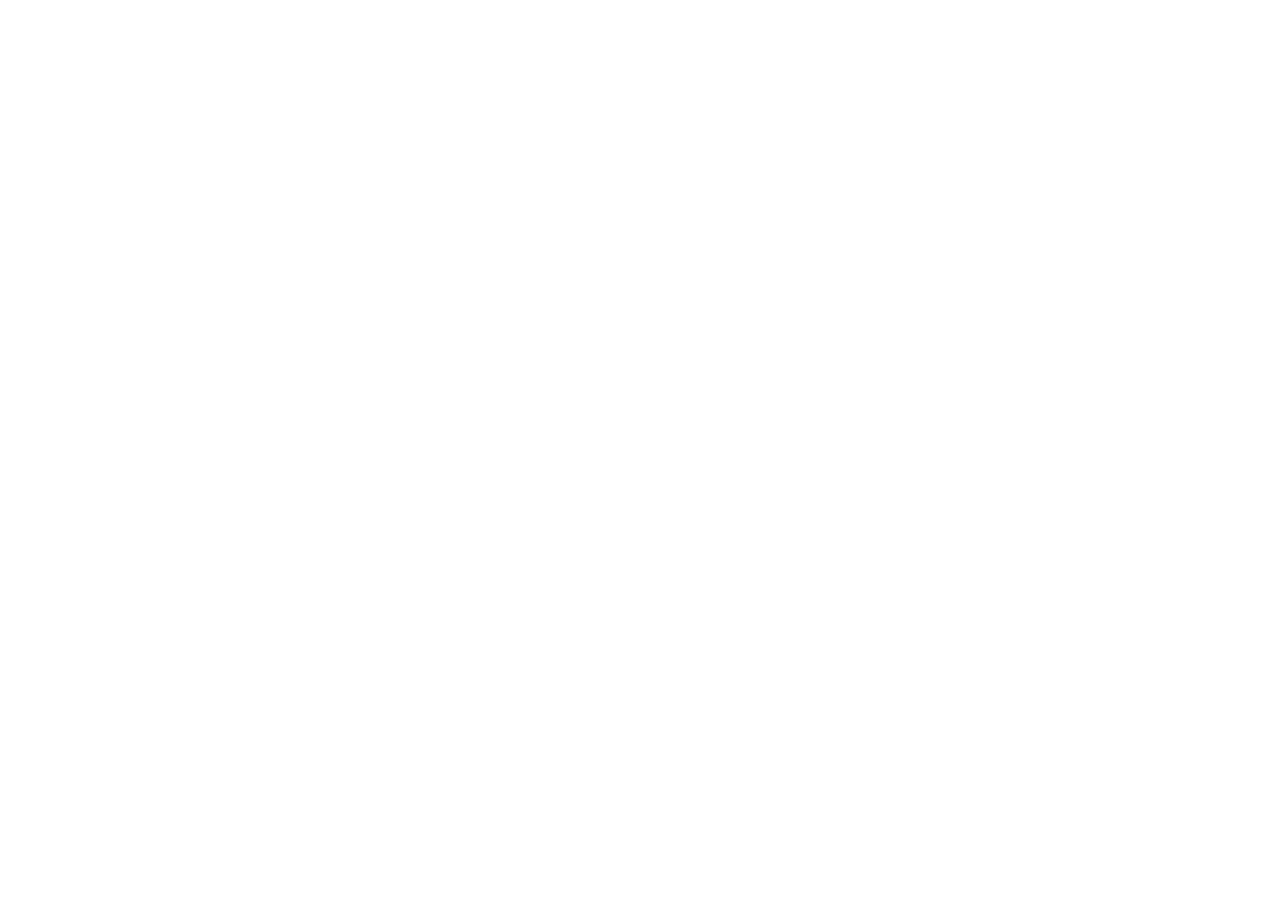
==== index.html @ fac8de1b "Initial setup for flexbox practice" ====
<!DOCTYPE html>
<html lang="en">
<head>
    <meta charset="UTF-8">
    <meta name="viewport" content="width=device-width, initial-scale=1.0">
    <meta http-equiv="X-UA-Compatible" content="ie=edge">
    <link rel="stylesheet" href="styles.css">
    <title>Document</title>
</head>
<body>
    
</body>
</html>
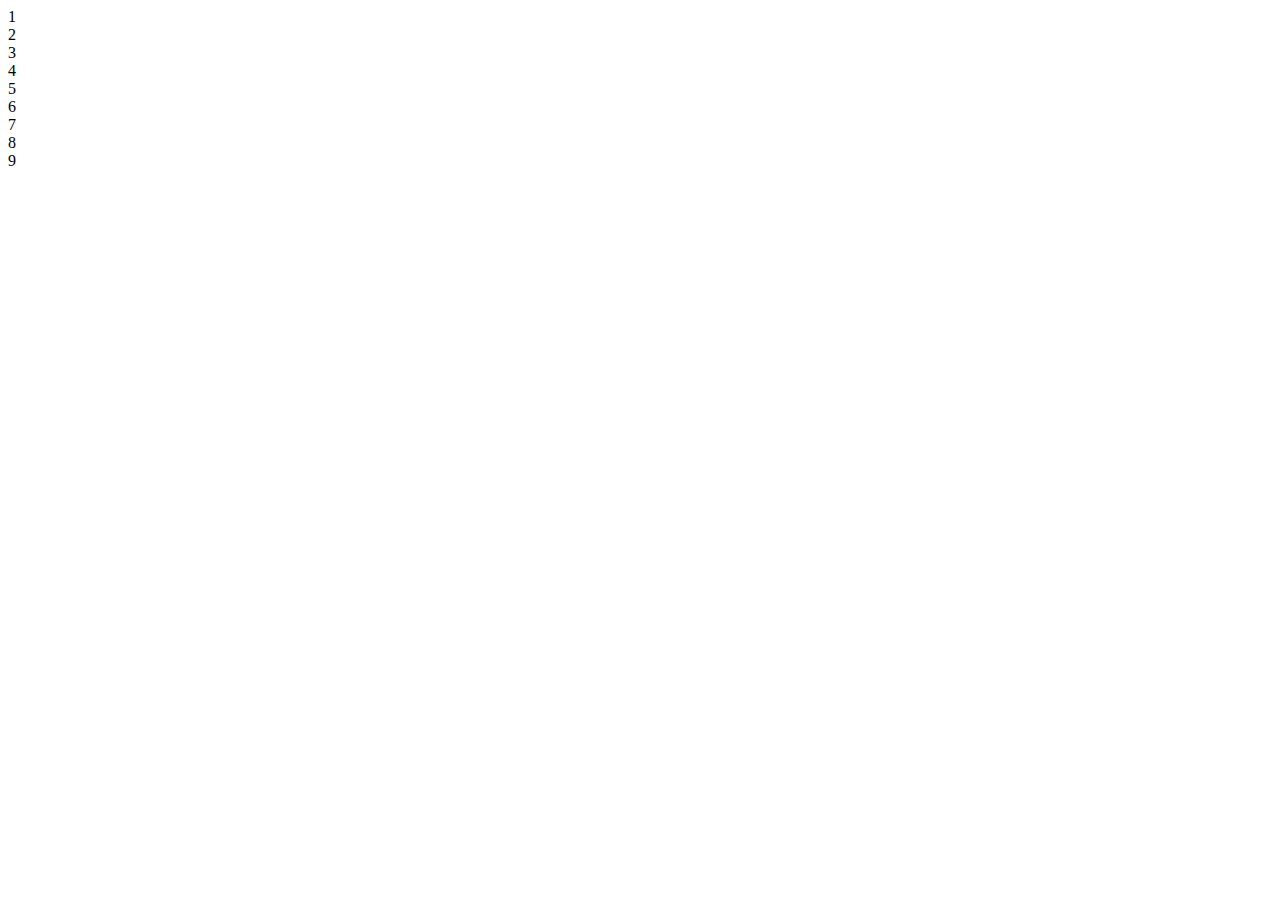
==== commit 777803d4: "Structure for flexbox display:flex example" ====
--- a/index.html
+++ b/index.html
@@ -8,6 +8,16 @@
     <title>Document</title>
 </head>
 <body>
-    
+    <div class="container">
+        <div class="box box-1">1</div>
+        <div class="box box-2">2</div>
+        <div class="box box-3">3</div>
+        <div class="box box-4">4</div> 
+        <div class="box box-5">5</div>
+        <div class="box box-6">6</div>
+        <div class="box box-7">7</div>
+        <div class="box box-8">8</div>
+        <div class="box box-9">9</div>  
+      </div>      
 </body>
 </html>--- a/styles.css
+++ b/styles.css
@@ -0,0 +1,22 @@
+/* ==================== */
+/* Container Properties */
+/*===================== */
+/*
+--flex-direction
+--justify-content 
+--flex-wrap
+--align-items
+--align-content 
+*/
+
+
+/* ==================== */
+/* Flex Item Properties */
+/* ==================== */
+/* 
+--order
+--flex
+--flex-grow
+--flex-shrink
+--align-self
+*/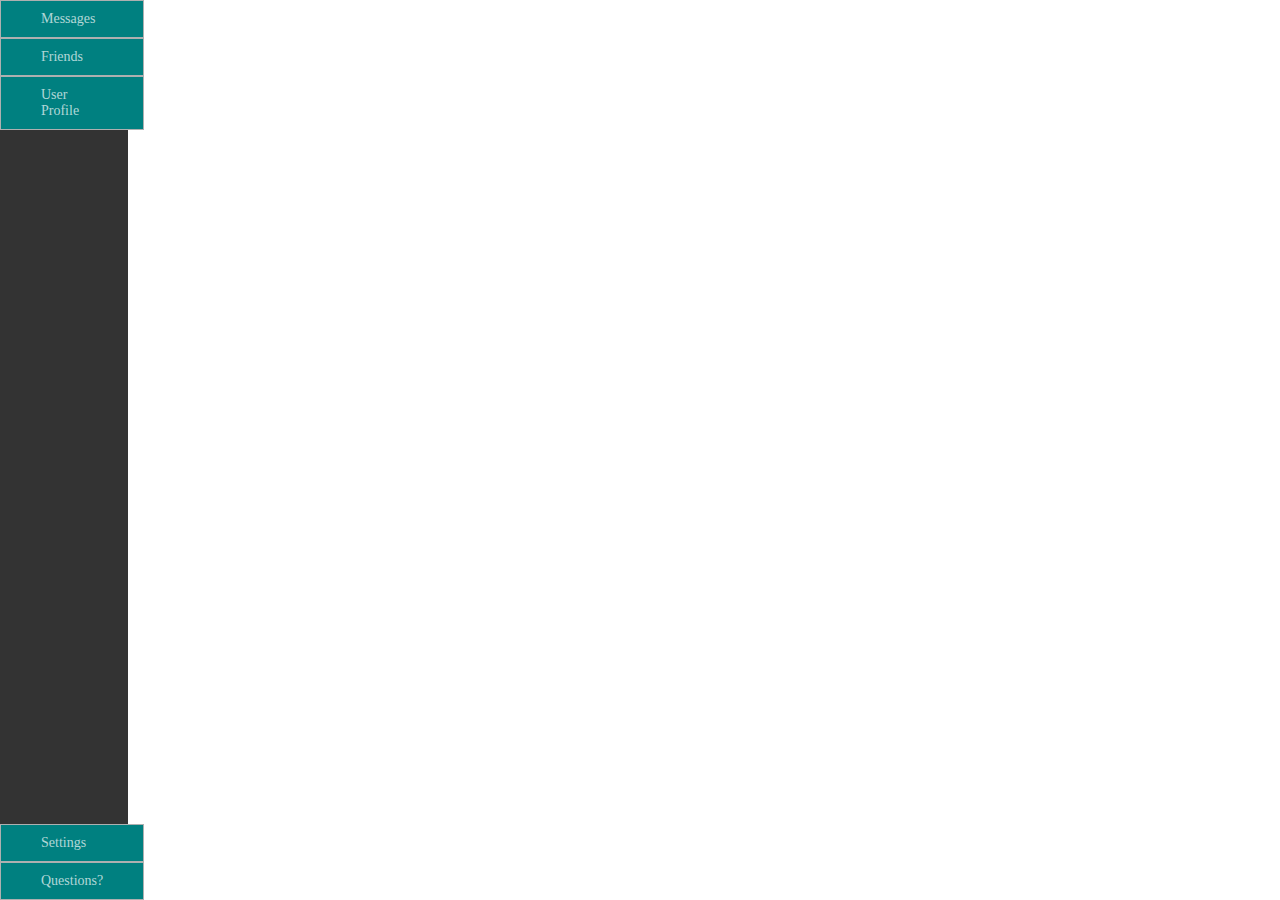
==== commit 49068af1: "Adds structure for sidebar" ====
--- a/index.html
+++ b/index.html
@@ -5,10 +5,11 @@
     <meta name="viewport" content="width=device-width, initial-scale=1.0">
     <meta http-equiv="X-UA-Compatible" content="ie=edge">
     <link rel="stylesheet" href="styles.css">
+    <link rel="stylesheet" href="flexboxSidebar.css">
     <title>Document</title>
 </head>
 <body>
-    <div class="container">
+    <!-- <div class="container">
         <div class="box box-1">1</div>
         <div class="box box-2">2</div>
         <div class="box box-3">3</div>
@@ -18,6 +19,20 @@
         <div class="box box-7">7</div>
         <div class="box box-8">8</div>
         <div class="box box-9">9</div>  
-      </div>      
+      </div> -->
+
+    <div class="sidebar">
+        <!-- This section shoudl be at the top-->
+        <div class="section">
+          <div class="item">Messages</div>
+          <div class="item">Friends</div>
+          <div class="item">User Profile</div>
+        </div>
+        <!-- This section should be at the botto -->
+        <div class="section">
+          <div class="item">Settings</div>
+          <div class="item">Questions?</div>
+        </div>
+    </div> 
 </body>
 </html>--- a/styles.css
+++ b/styles.css
@@ -19,4 +19,95 @@
 --flex-grow
 --flex-shrink
 --align-self
-*/+*/
+
+/* @import url("https://fonts.googleapis.com/css?family=Lato:100,300,400,700,900");
+
+
+.box {
+  font-size: 10px;
+  color: white;
+  padding: 10px;
+  text-align:center;
+  font-family: lato;
+  font-weight: 300;
+  box-sizing: border-box;
+  /* 1w. There needs to be a width in order for you to notice flex-wrap. If we don't use flex wrap no matter how big we try to make our boxes the flex container doesn't allow it.  */
+  /* width: 5%; */
+  /* outline: solid 1px blue; */
+/* } */
+
+/* .box-1 {background: #e51400;}
+.box-2 {background: #fa6800;}
+.box-3 {background: #f0a30a;}
+.box-4 {background: #e3c800;}
+.box-5 {background: #a4c400;}
+.box-6 {background: #60a917;}
+.box-7 {background: #00aba9;}
+.box-8 {background: #1ba1e2;} 
+.box-9 {background: #aa00ff;} */
+
+/* ==================================== */
+/*  Flex Direction Rules / Observations */
+/* ==================================== */
+/* display-flex will make a header, nav, or section a flex container */
+/* Display flex in this example will makes the rows  vertical*/
+/* A flex item is something inside a flex container */
+/* Default for flex-direction is flex-direction:row */
+/* .container {
+  display: flex;
+  flex-direction:  column;
+  border: 10px solid black; */
+  /* If we to use flex-wrap: wrap-reverse on a column then we need to make sure set a min height in the container if we find that nothing changes. */
+  /*2.wrap We need our divs/boxes to overflow and that cannot happen if our container is bigger than our boxes height. We will never see the overflow*/
+  /* height: 150px; */
+/* } */
+
+/* ==================== */
+/*      Flex Wrap       */
+/* ==================== */
+/* Default for flex-wrap is flex-wrap: no wrap; */
+/* If we use flex-wrap: wrap  */
+/* .container { */
+    /* 1w. Width - There needs to be a width in order for you to notice flex-wrap. If we don't use flex wrap no matter how big we try to make our boxes the flex container doesn't allow it.  */
+    /* 2.wrap */
+    /* flex-wrap: wrap; */
+    
+/* } */ 
+
+/* ==================== */
+/*    Justify Content       */
+/* ==================== */
+/* .container {
+    justify-content: center;
+    height: ;
+} */
+
+/* Sidebar */
+body {
+    margin: 0;
+}
+.sidebar {
+    display: flex;
+    flex-direction: column;
+    justify-content: space-between;
+    flex-wrap: wrap;
+    /* align-items: center; */
+    height: 100vh;
+    width: 10vw;
+    background-color: rgba(0, 0, 0, .8);
+    /* outline: 3px solid orange;   */
+}
+
+.item {
+
+    padding: 10px 40px;
+    color: rgba(255, 255, 255, .7);
+    font-size: 14px;
+    background-color: teal;
+    border: 1px solid rgba(248, 197, 197, 0.7);
+    /* outline: 1px solid pink; */
+}
+
+
+
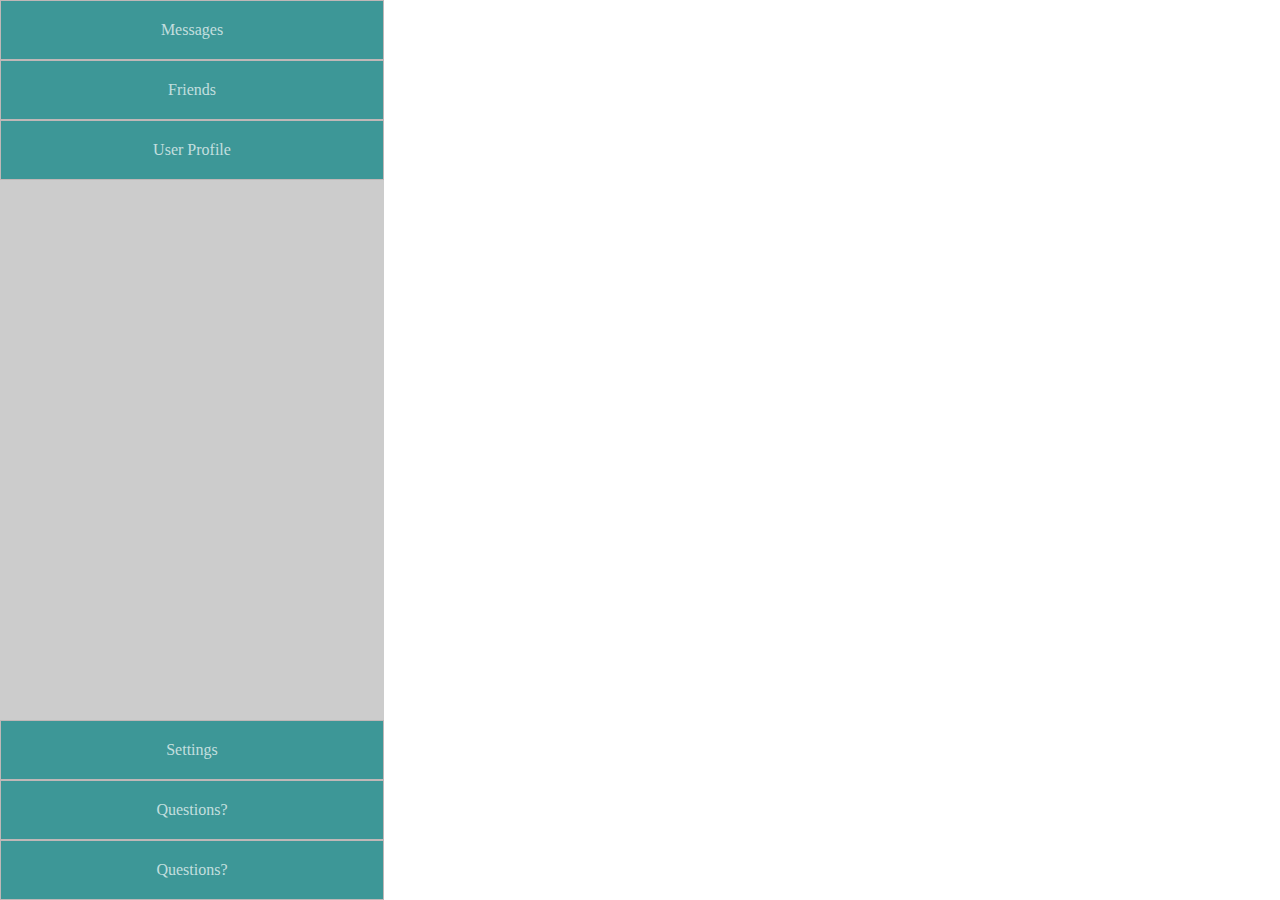
==== commit df7703bf: "Adds new div to html structure" ====
--- a/index.html
+++ b/index.html
@@ -32,6 +32,7 @@
         <div class="section">
           <div class="item">Settings</div>
           <div class="item">Questions?</div>
+          <div class="item">Questions?</div>
         </div>
     </div> 
 </body>
--- a/styles.css
+++ b/styles.css
@@ -94,17 +94,18 @@
     flex-wrap: wrap;
     /* align-items: center; */
     height: 100vh;
-    width: 10vw;
-    background-color: rgba(0, 0, 0, .8);
+    width: 30vw;
+    background-color: rgba(0, 0, 0, .2);
     /* outline: 3px solid orange;   */
 }
 
 .item {
 
-    padding: 10px 40px;
+    padding: 20px 20px;
+    text-align: center;
     color: rgba(255, 255, 255, .7);
-    font-size: 14px;
-    background-color: teal;
+    font-size: 16px;
+    background-color: rgba(0, 128, 128, 0.7);
     border: 1px solid rgba(248, 197, 197, 0.7);
     /* outline: 1px solid pink; */
 }
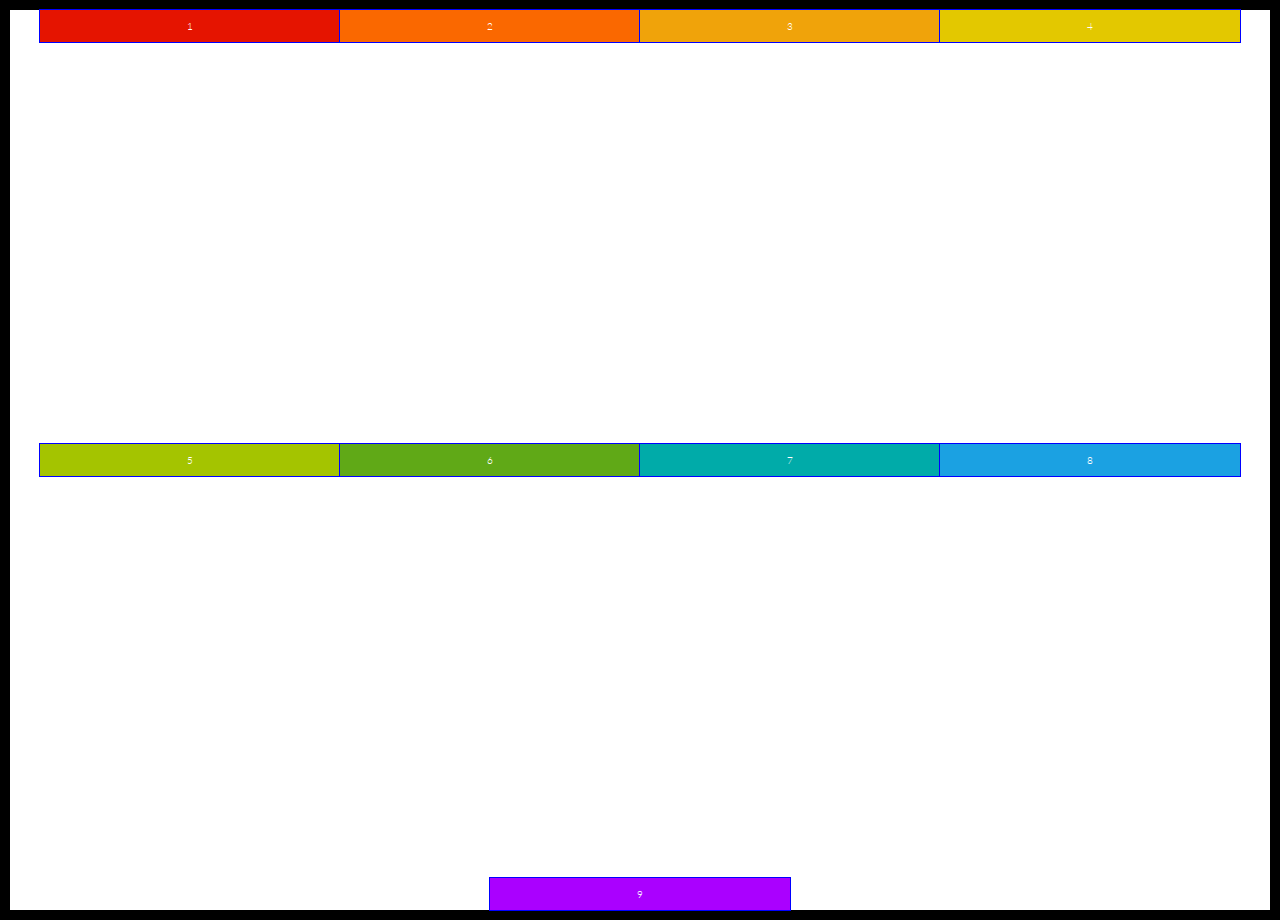
==== commit a77313d6: "Restores original file name" ====
--- a/index.html
+++ b/index.html
@@ -6,10 +6,11 @@
     <meta http-equiv="X-UA-Compatible" content="ie=edge">
     <link rel="stylesheet" href="styles.css">
     <link rel="stylesheet" href="flexboxSidebar.css">
+    <link rel="stylesheet" href="alignContent.css">
     <title>Document</title>
 </head>
 <body>
-    <!-- <div class="container">
+    <div class="container">
         <div class="box box-1">1</div>
         <div class="box box-2">2</div>
         <div class="box box-3">3</div>
@@ -19,21 +20,22 @@
         <div class="box box-7">7</div>
         <div class="box box-8">8</div>
         <div class="box box-9">9</div>  
-      </div> -->
+      </div>
 
-    <div class="sidebar">
-        <!-- This section shoudl be at the top-->
-        <div class="section">
-          <div class="item">Messages</div>
+      <!-- Code for FlexbobSodebar File -->
+    <!-- <div class="sidebar">
+         This section shoudl be at the top-->
+        <!-- <div class="section"> -->
+          <!-- <div class="item">Messages</div>
           <div class="item">Friends</div>
           <div class="item">User Profile</div>
-        </div>
+        </div> -->
         <!-- This section should be at the botto -->
-        <div class="section">
+        <!-- <div class="section">
           <div class="item">Settings</div>
           <div class="item">Questions?</div>
           <div class="item">Questions?</div>
-        </div>
-    </div> 
+        </div> -->
+    <!-- </div>  -->
 </body>
 </html>--- a/styles.css
+++ b/styles.css
@@ -91,8 +91,8 @@
     display: flex;
     flex-direction: column;
     justify-content: space-between;
-    flex-wrap: wrap;
-    /* align-items: center; */
+    /* flex-wrap: wrap; */
+    align-items: center;
     height: 100vh;
     width: 30vw;
     background-color: rgba(0, 0, 0, .2);
--- a/alignContent.css
+++ b/alignContent.css
@@ -0,0 +1,57 @@
+/* ==================== */
+/* Container Properties */
+/*===================== */
+/*
+--flex-direction
+--justify-content 
+--flex-wrap
+--align-items
+--align-content 
+*/
+
+
+/* ==================== */
+/* Flex Item Properties */
+/* ==================== */
+/* 
+--order
+--flex
+--flex-grow
+--flex-shrink
+--align-self
+*/
+
+@import url("https://fonts.googleapis.com/css?family=Lato:100,300,400,700,900");
+
+
+.box {
+  font-size: 10px;
+  color: white;
+  padding: 10px;
+  text-align:center;
+  font-family: lato;
+  font-weight: 300;
+  box-sizing: border-box;
+  /* 1w. There needs to be a width in order for you to notice flex-wrap. If we don't use flex wrap no matter how big we try to make our boxes the flex container doesn't allow it.  */
+  width: 300px;
+  outline: solid 1px blue;
+ }
+
+.box-1 {background: #e51400;}
+.box-2 {background: #fa6800;}
+.box-3 {background: #f0a30a;}
+.box-4 {background: #e3c800;}
+.box-5 {background: #a4c400;}
+.box-6 {background: #60a917;}
+.box-7 {background: #00aba9;}
+.box-8 {background: #1ba1e2;} 
+.box-9 {background: #aa00ff;} 
+
+.container {
+    display: flex;
+    border: 10px solid black;
+    height: 100vh;
+    flex-wrap: wrap;
+    align-content: space-between;
+    justify-content: center;
+}
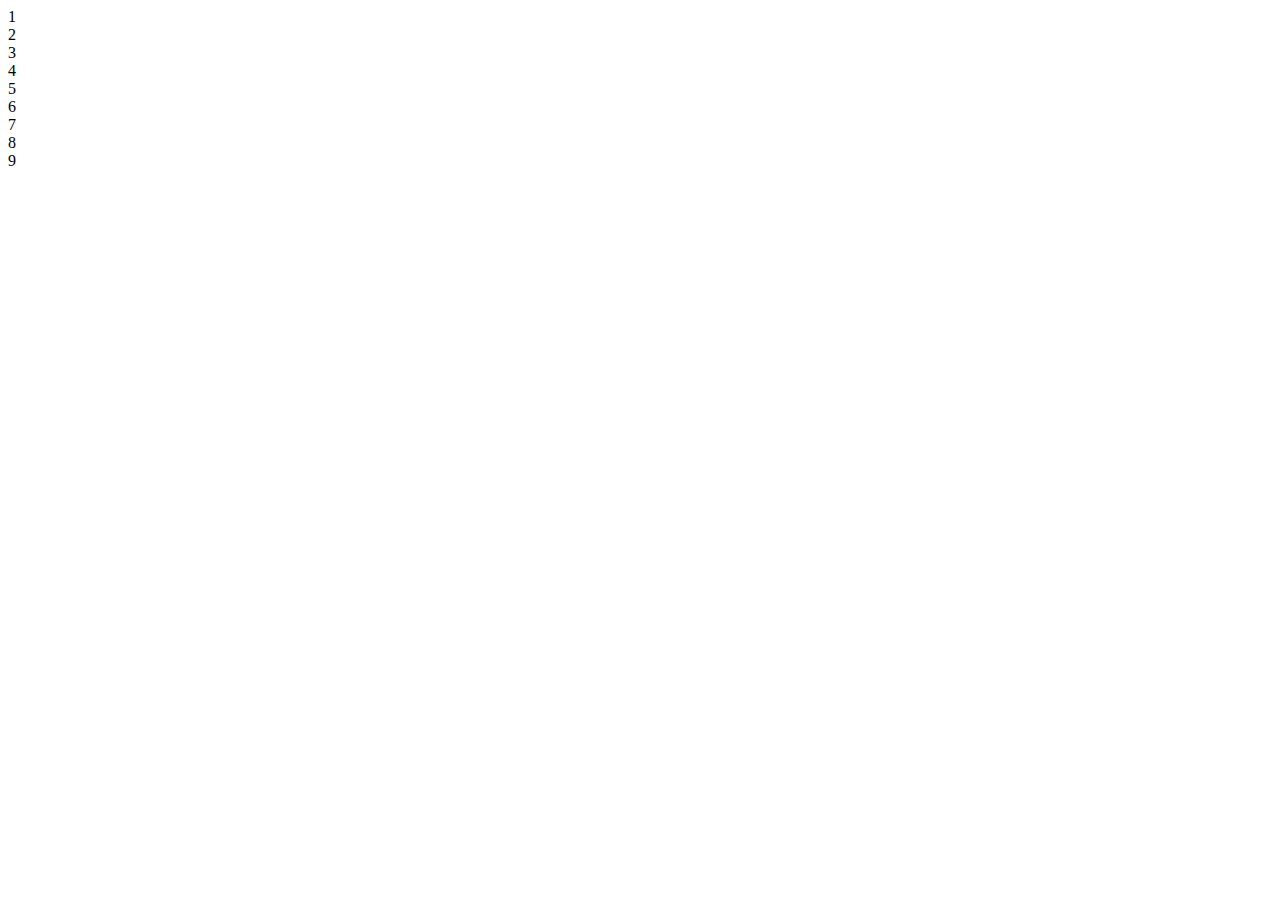
==== commit 50427d7f: "Adds align self structure" ====
--- a/index.html
+++ b/index.html
@@ -4,9 +4,10 @@
     <meta charset="UTF-8">
     <meta name="viewport" content="width=device-width, initial-scale=1.0">
     <meta http-equiv="X-UA-Compatible" content="ie=edge">
-    <link rel="stylesheet" href="styles.css">
-    <link rel="stylesheet" href="flexboxSidebar.css">
-    <link rel="stylesheet" href="alignContent.css">
+    <!-- <link rel="stylesheet" href="styles.css"> -->
+    <!-- <link rel="stylesheet" href="flexboxSidebar.css"> -->
+    <!-- <link rel="stylesheet" href="alignContent.css"> -->
+    <link rel="stylesheet" href="align-self.css">
     <title>Document</title>
 </head>
 <body>
